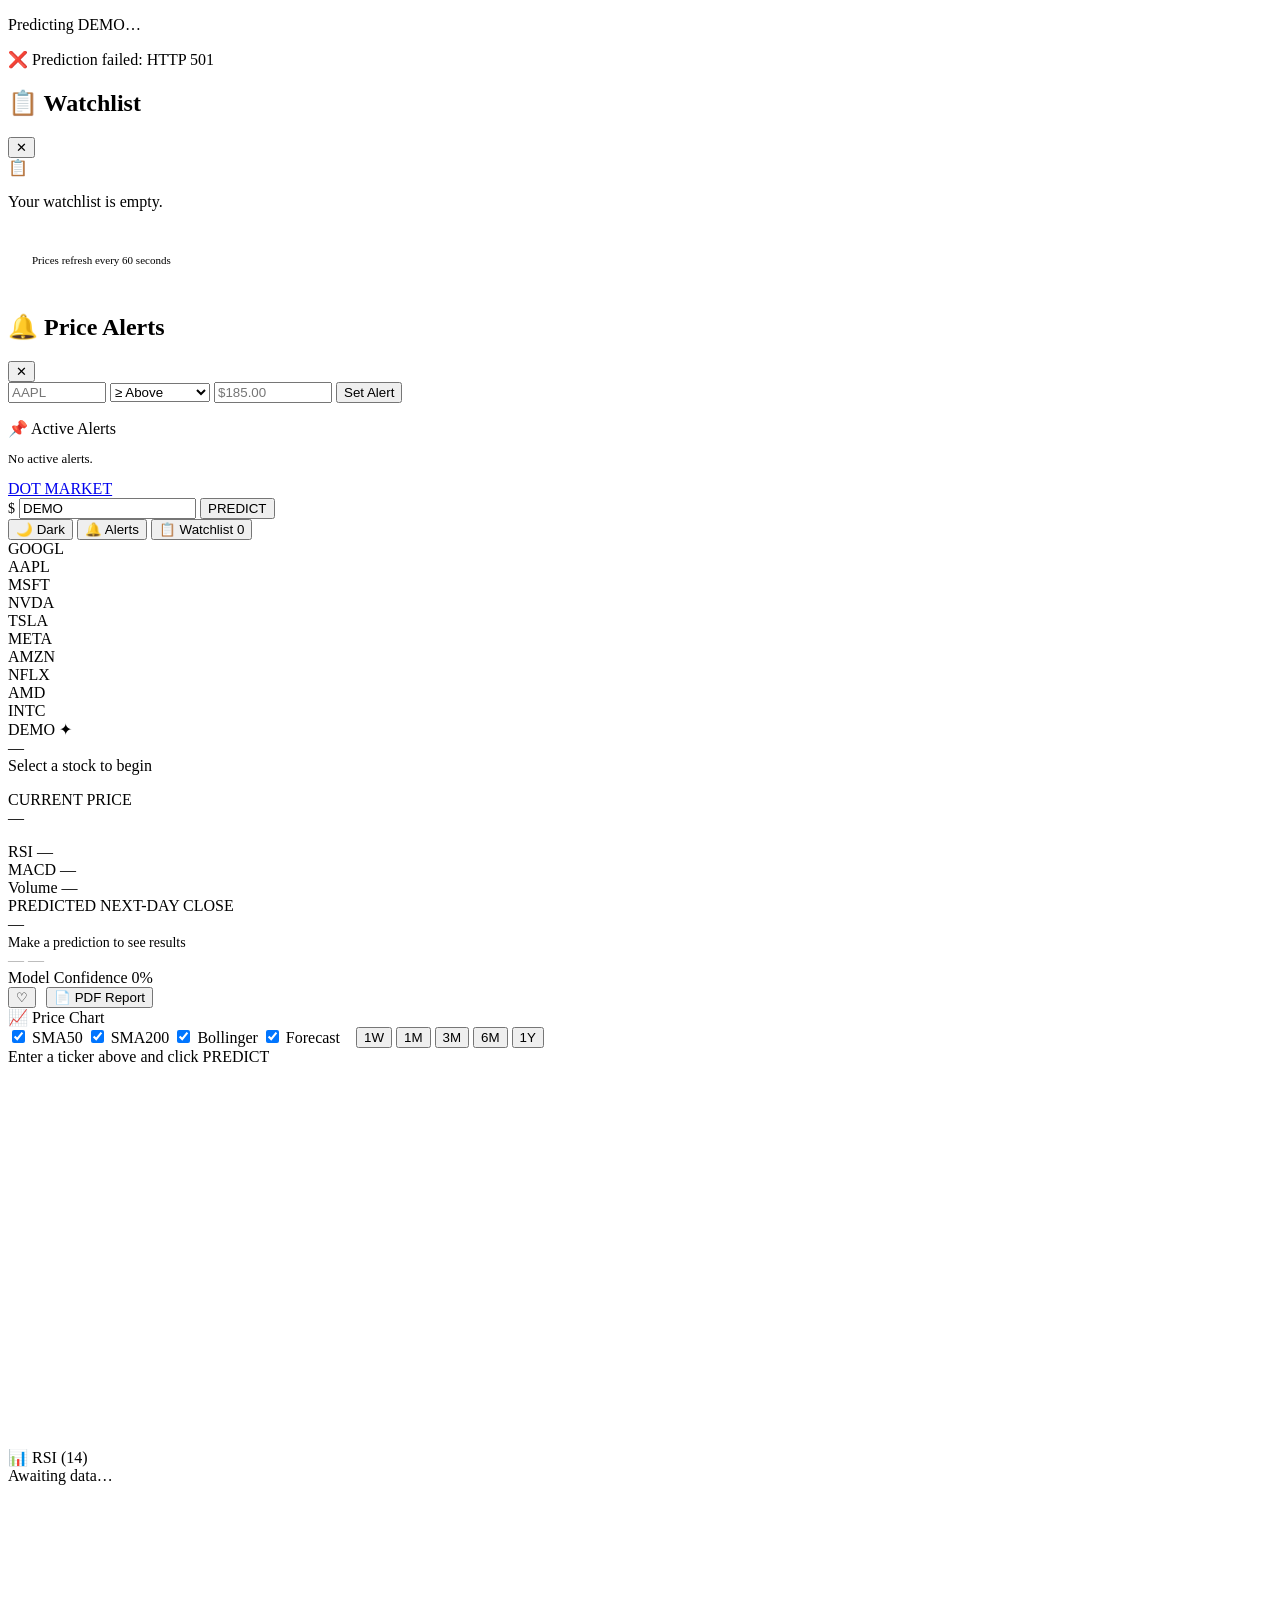
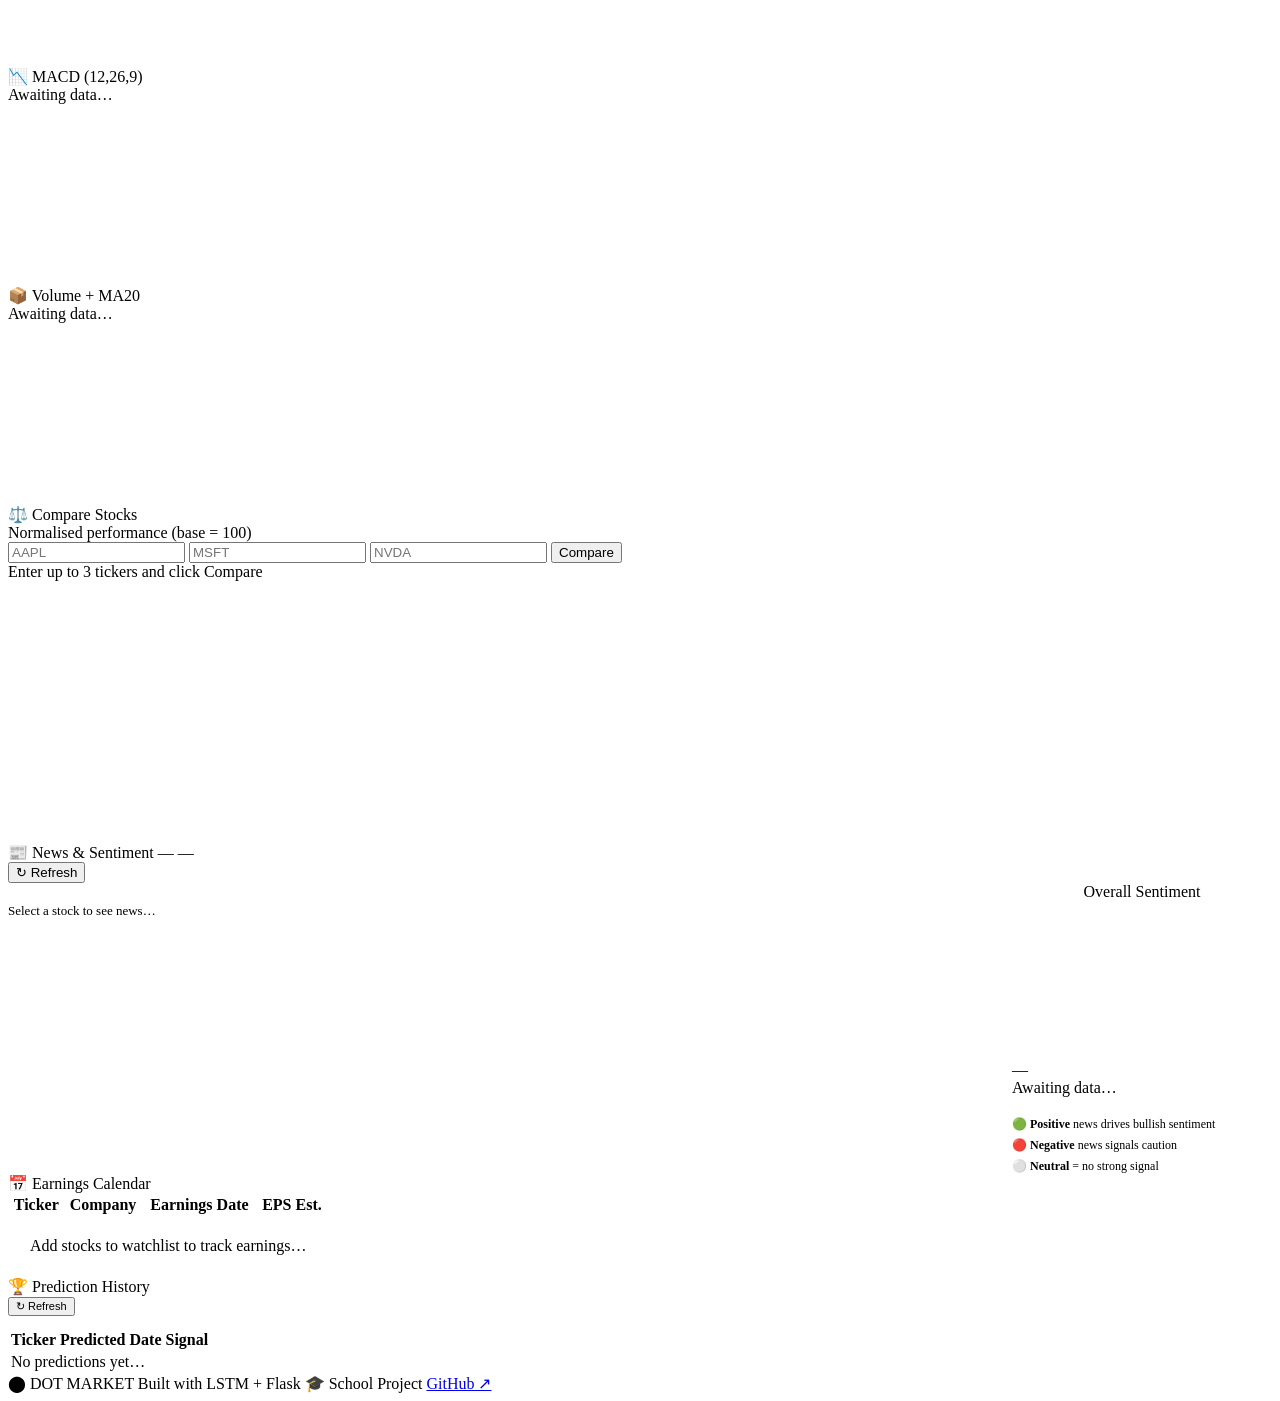
==== dot_market/web_app/templates/index.html @ 9a0cf6f9 "Initial commit: clean setup without venv" ====
<!DOCTYPE html>
<html lang="en">
<head>
  <meta charset="UTF-8" />
  <meta name="viewport" content="width=device-width, initial-scale=1.0" />
  <title>DOT MARKET — AI Stock Prediction Dashboard</title>
  <meta name="description" content="DOT MARKET: AI-powered LSTM stock price prediction dashboard. Predict next-day closing prices, analyze technicals, and manage your portfolio watchlist." />
  <meta name="theme-color" content="#0a0a0f" />

  <!-- Fonts -->
  <link rel="preconnect" href="https://fonts.googleapis.com" />
  <link rel="preconnect" href="https://fonts.gstatic.com" crossorigin />

  <!-- Plotly.js CDN -->
  <script src="https://cdn.plot.ly/plotly-2.27.0.min.js" defer></script>

  <!-- App CSS -->
  <link rel="stylesheet" href="/static/style.css" />
</head>
<body>

<!-- ═══════════════════════════════════════════════════════════════════════════
     LOADING SPINNER
     ═══════════════════════════════════════════════════════════════════════════ -->
<div class="spinner-overlay" id="spinner-overlay" aria-live="polite">
  <div class="spinner"></div>
  <p class="spinner-text" id="spinner-text">Fetching Prediction…</p>
</div>

<!-- ═══════════════════════════════════════════════════════════════════════════
     TOAST CONTAINER
     ═══════════════════════════════════════════════════════════════════════════ -->
<div class="toast-container" id="toast-container" aria-live="assertive"></div>

<!-- ═══════════════════════════════════════════════════════════════════════════
     WATCHLIST SIDEBAR
     ═══════════════════════════════════════════════════════════════════════════ -->
<div class="watchlist-overlay" id="watchlist-overlay"></div>
<aside class="watchlist-sidebar" id="watchlist-sidebar" aria-label="Watchlist">
  <div class="sidebar-header">
    <h2>📋 Watchlist</h2>
    <button class="sidebar-close-btn" onclick="closeWatchlistSidebar()" aria-label="Close watchlist">✕</button>
  </div>
  <div class="watchlist-items" id="wl-items">
    <div class="watchlist-empty">
      <div class="empty-icon">📋</div>
      <p>Your watchlist is empty.</p>
    </div>
  </div>
  <div style="padding:16px 24px;border-top:1px solid var(--border);">
    <p style="font-size:11px;color:var(--text-muted);">Prices refresh every 60 seconds</p>
  </div>
</aside>

<!-- ═══════════════════════════════════════════════════════════════════════════
     PRICE ALERTS MODAL
     ═══════════════════════════════════════════════════════════════════════════ -->
<div class="modal-overlay" id="alerts-modal-overlay" role="dialog" aria-modal="true" aria-label="Price Alerts">
  <div class="modal">
    <div class="modal-header">
      <h2>🔔 Price Alerts</h2>
      <button class="sidebar-close-btn" onclick="closeAlertsModal()" aria-label="Close alerts modal">✕</button>
    </div>

    <div class="alert-form">
      <input id="alert-ticker-input" class="alert-input" type="text"
             placeholder="AAPL" maxlength="6" style="width:90px;text-transform:uppercase;" />
      <select id="alert-direction-select" class="alert-input" style="width:100px;">
        <option value="above">≥ Above</option>
        <option value="below">≤ Below</option>
      </select>
      <input id="alert-price-input" class="alert-input" type="number"
             placeholder="$185.00" step="0.01" min="0" style="width:110px;" />
      <button class="btn-primary" onclick="handleAlertFormSubmit()">Set Alert</button>
    </div>

    <div class="divider"></div>
    <p class="card-title" style="margin-bottom:12px;"><span class="icon">📌</span> Active Alerts</p>
    <div class="alert-list" id="alerts-list">
      <p style="color:var(--text-muted);font-size:13px;">No active alerts.</p>
    </div>
  </div>
</div>

<!-- ═══════════════════════════════════════════════════════════════════════════
     NAVBAR
     ═══════════════════════════════════════════════════════════════════════════ -->
<nav class="navbar" role="navigation" aria-label="Main navigation">
  <a class="nav-logo" href="/" aria-label="DOT MARKET Home">
    <div class="nav-logo-dot" aria-hidden="true"></div>
    <span class="nav-logo-text">DOT MARKET</span>
  </a>

  <form class="nav-search" onsubmit="handleSearchSubmit(event)" role="search">
    <span style="color:var(--text-muted);font-size:14px;">$</span>
    <input id="ticker-input" type="text" placeholder="Search ticker… (e.g. AAPL)"
           maxlength="10" autocomplete="off" autocapitalize="characters"
           aria-label="Stock ticker search" />
    <button type="submit" class="nav-search-btn" id="predict-btn">PREDICT</button>
  </form>

  <div class="nav-actions">
    <button class="nav-btn" id="theme-toggle-btn" onclick="toggleTheme()" aria-label="Toggle dark/light mode" title="Toggle theme">
      🌙 Dark
    </button>
    <button class="nav-btn" onclick="openAlertsModal()" aria-label="Open price alerts">
      🔔 Alerts
    </button>
    <button class="nav-btn" onclick="openWatchlistSidebar()" aria-label="Open watchlist">
      📋 Watchlist <span class="watchlist-badge" id="wl-badge">0</span>
    </button>
  </div>
</nav>

<!-- ═══════════════════════════════════════════════════════════════════════════
     PAGE WRAPPER
     ═══════════════════════════════════════════════════════════════════════════ -->
<main class="page-wrapper" role="main">

  <!-- ── Trending pills ─────────────────────────────────────────────────── -->
  <div class="trending-bar" id="trending-bar" aria-label="Trending stocks">
    <!-- Populated by JS -->
    <div class="trending-pill" onclick="runPrediction('GOOGL')">GOOGL</div>
    <div class="trending-pill" onclick="runPrediction('AAPL')">AAPL</div>
    <div class="trending-pill" onclick="runPrediction('MSFT')">MSFT</div>
    <div class="trending-pill" onclick="runPrediction('NVDA')">NVDA</div>
    <div class="trending-pill" onclick="runPrediction('TSLA')">TSLA</div>
    <div class="trending-pill" onclick="runPrediction('META')">META</div>
    <div class="trending-pill" onclick="runPrediction('AMZN')">AMZN</div>
    <div class="trending-pill" onclick="runPrediction('NFLX')">NFLX</div>
    <div class="trending-pill" onclick="runPrediction('AMD')">AMD</div>
    <div class="trending-pill" onclick="runPrediction('INTC')">INTC</div>
    <div class="trending-pill text-blue" onclick="runPrediction('DEMO')">DEMO ✦</div>
  </div>

  <!-- ══════════════════════════════════════════════════════════════════════
       HERO PREDICTION CARD
       ══════════════════════════════════════════════════════════════════════ -->
  <section class="hero-card" id="hero-card" aria-label="Prediction result">

    <!-- Left: Ticker + current price -->
    <div class="hero-ticker-block">
      <div class="hero-ticker" id="hero-ticker">—</div>
      <div class="hero-company" id="hero-company">Select a stock to begin</div>
      <div style="margin-top:16px;">
        <div class="hero-current-label">CURRENT PRICE <span class="live-dot" id="live-dot" style="display:none;"></span></div>
        <div class="hero-current-price" id="hero-current">
          <span class="text-muted">—</span>
        </div>
      </div>
      <div class="stats-strip" style="margin-top:16px;">
        <div class="stat-chip">
          <span class="stat-chip-label">RSI</span>
          <span class="stat-chip-value" id="hero-rsi">—</span>
        </div>
        <div class="stat-chip">
          <span class="stat-chip-label">MACD</span>
          <span class="stat-chip-value" id="hero-macd">—</span>
        </div>
        <div class="stat-chip">
          <span class="stat-chip-label">Volume</span>
          <span class="stat-chip-value" id="hero-volume">—</span>
        </div>
      </div>
    </div>

    <!-- Center: Predicted price -->
    <div class="hero-prediction-block">
      <div class="hero-pred-label">PREDICTED NEXT-DAY CLOSE</div>
      <div class="hero-pred-price" id="hero-pred">—</div>
      <div class="hero-change" id="hero-change">
        <span class="text-muted" style="font-size:14px;font-family:inherit;">Make a prediction to see results</span>
      </div>
    </div>

    <!-- Right: Signal + Confidence + Heart -->
    <div class="hero-signals-block">
      <div id="hero-signal-badge" class="signal-badge HOLD" style="opacity:0.3;">— —</div>

      <div class="confidence-block">
        <div class="confidence-label">
          <span>Model Confidence</span>
          <span id="hero-confidence-val">0%</span>
        </div>
        <div class="confidence-bar-bg">
          <div class="confidence-bar-fill" id="hero-confidence-bar" style="width:0%"></div>
        </div>
      </div>

      <div style="display:flex;gap:10px;align-items:center;">
        <button class="watchlist-heart-btn" id="wl-heart-btn"
                onclick="toggleWatchlistHeart(currentTicker)"
                title="Add to Watchlist" aria-label="Toggle watchlist">♡</button>
        <button class="export-btn" id="export-btn" onclick="exportPDF()" title="Download PDF report">
          📄 PDF Report
        </button>
      </div>
    </div>
  </section>

  <!-- ══════════════════════════════════════════════════════════════════════
       MAIN CANDLESTICK CHART
       ══════════════════════════════════════════════════════════════════════ -->
  <section class="card chart-section accent-top section-gap" aria-label="Price chart">
    <div class="chart-controls">
      <div class="section-title">
        <span>📈</span>
        <span id="chart-title">Price Chart</span>
      </div>
      <div style="display:flex;align-items:center;gap:16px;flex-wrap:wrap;">
        <div class="chart-overlays">
          <label class="overlay-toggle">
            <input type="checkbox" id="ov-sma50" checked onchange="toggleOverlay('sma50',this.checked)" />
            <span class="overlay-dot" style="background:#ff9f43;"></span> SMA50
          </label>
          <label class="overlay-toggle">
            <input type="checkbox" id="ov-sma200" checked onchange="toggleOverlay('sma200',this.checked)" />
            <span class="overlay-dot" style="background:#00d4ff;"></span> SMA200
          </label>
          <label class="overlay-toggle">
            <input type="checkbox" id="ov-bb" checked onchange="toggleOverlay('bb',this.checked)" />
            <span class="overlay-dot" style="background:#a855f7;"></span> Bollinger
          </label>
          <label class="overlay-toggle">
            <input type="checkbox" id="ov-pred" checked onchange="toggleOverlay('pred',this.checked)" />
            <span class="overlay-dot" style="background:#00ff88;"></span> Forecast
          </label>
        </div>
        <div class="time-range-btns" role="group" aria-label="Time range">
          <button class="time-btn" onclick="setTimeRange('1W')" id="tr-1W">1W</button>
          <button class="time-btn" onclick="setTimeRange('1M')" id="tr-1M">1M</button>
          <button class="time-btn active" onclick="setTimeRange('3M')" id="tr-3M">3M</button>
          <button class="time-btn" onclick="setTimeRange('6M')" id="tr-6M">6M</button>
          <button class="time-btn" onclick="setTimeRange('1Y')" id="tr-1Y">1Y</button>
        </div>
      </div>
    </div>

    <div id="main-chart" style="height:400px;">
      <div class="chart-placeholder">Enter a ticker above and click PREDICT</div>
    </div>
  </section>

  <!-- ══════════════════════════════════════════════════════════════════════
       INDICATORS ROW (RSI, MACD, Volume)
       ══════════════════════════════════════════════════════════════════════ -->
  <div class="indicators-row section-gap" aria-label="Technical indicators">

    <div class="card accent-top">
      <div class="card-title"><span class="icon">📊</span> RSI (14)</div>
      <div id="rsi-chart" style="height:200px;">
        <div class="chart-placeholder">Awaiting data…</div>
      </div>
    </div>

    <div class="card accent-top">
      <div class="card-title"><span class="icon">📉</span> MACD (12,26,9)</div>
      <div id="macd-chart" style="height:200px;">
        <div class="chart-placeholder">Awaiting data…</div>
      </div>
    </div>

    <div class="card accent-top">
      <div class="card-title"><span class="icon">📦</span> Volume + MA20</div>
      <div id="volume-chart" style="height:200px;">
        <div class="chart-placeholder">Awaiting data…</div>
      </div>
    </div>

  </div>

  <!-- ══════════════════════════════════════════════════════════════════════
       COMPARE STOCKS PANEL
       ══════════════════════════════════════════════════════════════════════ -->
  <section class="card section-gap" aria-label="Compare stocks">
    <div class="section-header">
      <div>
        <div class="section-title"><span>⚖️</span> Compare Stocks</div>
        <div class="section-subtitle">Normalised performance (base = 100)</div>
      </div>
    </div>

    <div class="compare-inputs">
      <input id="cmp-1" class="compare-input" type="text" placeholder="AAPL" maxlength="8" />
      <input id="cmp-2" class="compare-input" type="text" placeholder="MSFT" maxlength="8" />
      <input id="cmp-3" class="compare-input" type="text" placeholder="NVDA" maxlength="8" />
      <button class="btn-primary" onclick="handleCompare()">Compare</button>
    </div>

    <div id="compare-chart" style="height:280px;">
      <div class="chart-placeholder">Enter up to 3 tickers and click Compare</div>
    </div>

    <div class="compare-signals" id="compare-signals"></div>
  </section>

  <!-- ══════════════════════════════════════════════════════════════════════
       NEWS & SENTIMENT
       ══════════════════════════════════════════════════════════════════════ -->
  <section class="section-gap" aria-label="News and sentiment">
    <div class="section-header">
      <div class="section-title"><span>📰</span> News &amp; Sentiment — <span id="news-ticker-label" style="color:var(--accent-blue);">—</span></div>
      <button class="nav-btn" onclick="loadNews(currentTicker)">↻ Refresh</button>
    </div>

    <div style="display:grid;grid-template-columns:1fr 260px;gap:16px;" id="news-layout">

      <!-- News list -->
      <div class="card" id="news-card">
        <div class="news-list" id="news-list">
          <div style="color:var(--text-muted);font-size:13px;padding:20px 0;">
            Select a stock to see news…
          </div>
        </div>
      </div>

      <!-- Sentiment gauge -->
      <div class="card sentiment-gauge" id="sentiment-card">
        <div class="card-title" style="text-align:center;justify-content:center;">Overall Sentiment</div>
        <div id="overall-sentiment-chart" style="height:160px;"></div>
        <div id="gauge-score" class="gauge-value neutral">—</div>
        <div id="gauge-label" class="gauge-label">Awaiting data…</div>
        <div style="margin-top:20px;text-align:left;">
          <div class="divider"></div>
          <div style="font-size:12px;color:var(--text-muted);display:flex;flex-direction:column;gap:6px;">
            <div>🟢 <strong>Positive</strong> news drives bullish sentiment</div>
            <div>🔴 <strong>Negative</strong> news signals caution</div>
            <div>⚪ <strong>Neutral</strong> = no strong signal</div>
          </div>
        </div>
      </div>

    </div>
  </section>

  <!-- ══════════════════════════════════════════════════════════════════════
       BOTTOM GRID: Earnings Calendar + Leaderboard
       ══════════════════════════════════════════════════════════════════════ -->
  <div class="bottom-grid section-gap">

    <!-- Earnings Calendar -->
    <section class="card" aria-label="Earnings calendar">
      <div class="card-title"><span class="icon">📅</span> Earnings Calendar</div>
      <table class="earnings-table" id="earnings-table">
        <thead>
          <tr>
            <th>Ticker</th>
            <th>Company</th>
            <th>Earnings Date</th>
            <th>EPS Est.</th>
          </tr>
        </thead>
        <tbody id="earnings-body">
          <tr><td colspan="4" style="color:var(--text-muted);padding:20px;">
            Add stocks to watchlist to track earnings…
          </td></tr>
        </tbody>
      </table>
    </section>

    <!-- Leaderboard -->
    <section class="card" aria-label="Prediction history leaderboard">
      <div class="section-header" style="margin-bottom:12px;">
        <div class="card-title" style="margin-bottom:0;"><span class="icon">🏆</span> Prediction History</div>
        <button class="nav-btn" style="font-size:11px;" onclick="loadLeaderboard()">↻ Refresh</button>
      </div>
      <table class="leaderboard-table" id="leaderboard-table">
        <thead>
          <tr>
            <th>Ticker</th>
            <th>Predicted</th>
            <th>Date</th>
            <th>Signal</th>
          </tr>
        </thead>
        <tbody id="leaderboard-body">
          <tr><td colspan="4" style="color:var(--text-muted);">No predictions yet…</td></tr>
        </tbody>
      </table>
    </section>

  </div>

</main>

<!-- ══════════════════════════════════════════════════════════════════════════
     FOOTER
     ══════════════════════════════════════════════════════════════════════════ -->
<footer class="footer">
  <span>⬤ DOT MARKET</span>
  <span>Built with LSTM + Flask</span>
  <span>🎓 School Project</span>
  <a href="https://github.com" target="_blank" rel="noopener">GitHub ↗</a>
  <span id="health-status" style="font-size:11px;"></span>
</footer>

<!-- ══════════════════════════════════════════════════════════════════════════
     JAVASCRIPT
     ══════════════════════════════════════════════════════════════════════════ -->
<script src="/static/charts.js"></script>
<script src="/static/watchlist.js"></script>
<script src="/static/alerts.js"></script>
<script>
// ════════════════════════════════════════════════════════════════════════════
// APP STATE
// ════════════════════════════════════════════════════════════════════════════
let currentTicker   = '';
let currentData     = null;
let currentRange    = '3M';
const LIVE_REFRESH  = 30_000; // ms — auto-refresh current price display

console.log('[app] DOT MARKET initialised ✓');

// ════════════════════════════════════════════════════════════════════════════
// TOAST
// ════════════════════════════════════════════════════════════════════════════
function showToast(message, type = 'info', duration = 4000) {
  const icons = { success: '✅', error: '❌', info: 'ℹ️', warning: '⚠️' };
  const container = document.getElementById('toast-container');
  const toast     = document.createElement('div');
  toast.className = `toast ${type}`;
  toast.innerHTML = `<span class="toast-icon">${icons[type] || 'ℹ️'}</span>
                     <span class="toast-message">${message}</span>`;
  container.appendChild(toast);
  requestAnimationFrame(() => { requestAnimationFrame(() => toast.classList.add('show')); });
  setTimeout(() => {
    toast.classList.remove('show');
    setTimeout(() => toast.remove(), 400);
  }, duration);
  console.log(`[toast] ${type}: ${message}`);
}

// ════════════════════════════════════════════════════════════════════════════
// SPINNER
// ════════════════════════════════════════════════════════════════════════════
function showSpinner(text = 'Fetching Prediction…') {
  document.getElementById('spinner-text').textContent = text;
  document.getElementById('spinner-overlay').classList.add('active');
}

function hideSpinner() {
  document.getElementById('spinner-overlay').classList.remove('active');
}

// ════════════════════════════════════════════════════════════════════════════
// THEME TOGGLE
// ════════════════════════════════════════════════════════════════════════════
function toggleTheme() {
  document.body.classList.toggle('light-mode');
  const isDark = !document.body.classList.contains('light-mode');
  const btn    = document.getElementById('theme-toggle-btn');
  btn.textContent = isDark ? '🌙 Dark' : '☀️ Light';
  localStorage.setItem('dm_theme', isDark ? 'dark' : 'light');
  if (currentData) refreshAllCharts(currentData);
  console.log('[app] Theme:', isDark ? 'dark' : 'light');
}

// ════════════════════════════════════════════════════════════════════════════
// SEARCH / PREDICT
// ════════════════════════════════════════════════════════════════════════════
function handleSearchSubmit(e) {
  e.preventDefault();
  const val = document.getElementById('ticker-input').value.trim().toUpperCase();
  if (!val) { showToast('Please enter a ticker symbol.', 'error'); return; }
  runPrediction(val);
}

async function runPrediction(ticker) {
  ticker = ticker.trim().toUpperCase();
  if (!ticker) return;

  console.log('[app] Running prediction for', ticker);
  document.getElementById('ticker-input').value = ticker;
  showSpinner(`Predicting ${ticker}…`);

  try {
    const res = await fetch('/predict', {
      method:  'POST',
      headers: { 'Content-Type': 'application/json' },
      body:    JSON.stringify({ ticker }),
    });

    if (!res.ok) {
      const err = await res.json().catch(() => ({}));
      throw new Error(err.error || `HTTP ${res.status}`);
    }

    const data = await res.json();
    if (data.error) throw new Error(data.error);

    currentTicker = data.ticker;
    currentData   = data;
    cacheForSparkline(ticker, data);

    updateHeroCard(data);
    renderAllCharts(data, currentRange);
    loadNews(ticker);
    loadLeaderboard();
    syncHeartButton(ticker);

    showToast(`Prediction ready for ${ticker}`, 'success');
  } catch (err) {
    console.error('[predict] Error:', err);
    showToast(`Prediction failed: ${err.message}`, 'error');
  } finally {
    hideSpinner();
  }
}

// ════════════════════════════════════════════════════════════════════════════
// UPDATE HERO CARD
// ════════════════════════════════════════════════════════════════════════════
function updateHeroCard(data) {
  document.getElementById('hero-ticker').textContent  = data.ticker;
  document.getElementById('hero-company').textContent = data.company_name;

  const priceStr = `$${data.current_price.toLocaleString('en-US', { minimumFractionDigits: 2 })}`;
  document.getElementById('hero-current').innerHTML =
    `${priceStr} <span class="live-dot" id="live-dot"></span>`;

  const predStr = `$${data.predicted_price.toLocaleString('en-US', { minimumFractionDigits: 2 })}`;
  document.getElementById('hero-pred').textContent = predStr;

  const up       = data.change_pct >= 0;
  const chgEl    = document.getElementById('hero-change');
  const arrow    = up ? '▲' : '▼';
  const sign     = up ? '+' : '';
  chgEl.innerHTML = `<span class="hero-arrow">${arrow}</span> ${sign}${data.change_pct.toFixed(2)}%`;
  chgEl.className = `hero-change ${up ? 'up' : 'down'}`;

  const badge = document.getElementById('hero-signal-badge');
  badge.textContent = data.signal;
  badge.className   = `signal-badge ${data.signal}`;
  badge.style.opacity = '1';

  const pct = data.confidence;
  document.getElementById('hero-confidence-val').textContent = `${pct}%`;
  document.getElementById('hero-confidence-bar').style.width = `${pct}%`;

  // Stat chips
  const lastRSI  = data.rsi  && data.rsi.length  ? data.rsi[data.rsi.length - 1] : null;
  const lastMACD = data.macd && data.macd.length ? data.macd[data.macd.length - 1] : null;
  const lastVol  = data.volume && data.volume.length ? data.volume[data.volume.length - 1] : null;

  document.getElementById('hero-rsi').textContent   = lastRSI  != null ? lastRSI.toFixed(1) : '—';
  document.getElementById('hero-macd').textContent  = lastMACD != null ? lastMACD.toFixed(3) : '—';
  document.getElementById('hero-volume').textContent = lastVol  != null ? formatVolume(lastVol) : '—';

  document.getElementById('chart-title').textContent = `${data.ticker} — ${data.company_name}`;
  document.title = `${data.ticker} $${data.predicted_price} — DOT MARKET`;
  console.log('[app] Hero card updated');
}

function formatVolume(v) {
  if (v >= 1e9) return (v / 1e9).toFixed(1) + 'B';
  if (v >= 1e6) return (v / 1e6).toFixed(1) + 'M';
  if (v >= 1e3) return (v / 1e3).toFixed(0) + 'K';
  return String(v);
}

// ════════════════════════════════════════════════════════════════════════════
// RENDER ALL CHARTS
// ════════════════════════════════════════════════════════════════════════════
function renderAllCharts(data, range) {
  const days   = { '1W': 7, '1M': 30, '3M': 90, '6M': 180, '1Y': 365 }[range] || 90;
  const sliced = sliceData(data, days);

  renderCandlestick('main-chart', sliced, getCurrentOverlays());
  renderRSI('rsi-chart', sliced.historical_dates, sliced.rsi);
  renderMACD('macd-chart', sliced.historical_dates, sliced.macd, sliced.macd_signal);
  renderVolume('volume-chart', sliced.historical_dates, sliced.volume);
  console.log('[app] All charts rendered for range', range);
}

// ════════════════════════════════════════════════════════════════════════════
// TIME RANGE
// ════════════════════════════════════════════════════════════════════════════
function setTimeRange(range) {
  currentRange = range;
  document.querySelectorAll('.time-btn').forEach(b => b.classList.remove('active'));
  const btn = document.getElementById(`tr-${range}`);
  if (btn) btn.classList.add('active');
  if (currentData) renderAllCharts(currentData, range);
  console.log('[app] Time range set to', range);
}

// ════════════════════════════════════════════════════════════════════════════
// OVERLAY TOGGLE
// ════════════════════════════════════════════════════════════════════════════
function toggleOverlay(key, checked) {
  setOverlay(key, checked);
  if (currentData) {
    const days   = { '1W': 7, '1M': 30, '3M': 90, '6M': 180, '1Y': 365 }[currentRange] || 90;
    renderCandlestick('main-chart', sliceData(currentData, days), getCurrentOverlays());
  }
  console.log('[app] Overlay toggled:', key, checked);
}

// ════════════════════════════════════════════════════════════════════════════
// COMPARE STOCKS
// ════════════════════════════════════════════════════════════════════════════
async function handleCompare() {
  const inputs   = ['cmp-1', 'cmp-2', 'cmp-3'].map(id => document.getElementById(id).value.trim().toUpperCase()).filter(Boolean);
  if (inputs.length === 0) { showToast('Enter at least one ticker to compare.', 'error'); return; }

  console.log('[compare] Comparing:', inputs);
  showSpinner('Comparing stocks…');

  const datasets = [];
  const signals  = [];

  for (const ticker of inputs) {
    try {
      const res  = await fetch('/predict', {
        method: 'POST', headers: { 'Content-Type': 'application/json' },
        body: JSON.stringify({ ticker }),
      });
      const data = await res.json();
      if (data.error) throw new Error(data.error);
      datasets.push({ ticker, dates: data.historical_dates, prices: data.historical_close });
      signals.push({ ticker, signal: data.signal, change_pct: data.change_pct, price: data.current_price });
    } catch (err) {
      showToast(`Failed to load ${ticker}: ${err.message}`, 'warning');
    }
  }

  hideSpinner();
  if (datasets.length === 0) return;

  renderCompare('compare-chart', datasets);

  const sigContainer = document.getElementById('compare-signals');
  sigContainer.innerHTML = signals.map(s => `
    <div class="compare-signal-pill">
      <span class="text-blue">${s.ticker}</span>
      <span class="signal-badge ${s.signal}" style="font-size:12px;padding:4px 12px;">${s.signal}</span>
      <span class="${s.change_pct >= 0 ? 'text-green' : 'text-red'}">${s.change_pct >= 0 ? '+' : ''}${s.change_pct.toFixed(2)}%</span>
    </div>`).join('');

  console.log('[compare] Done');
}

// ════════════════════════════════════════════════════════════════════════════
// NEWS
// ════════════════════════════════════════════════════════════════════════════
async function loadNews(ticker) {
  if (!ticker) return;
  console.log('[news] Loading for', ticker);
  document.getElementById('news-ticker-label').textContent = ticker;

  const newsList = document.getElementById('news-list');
  newsList.innerHTML = '<div class="skeleton skeleton-text" style="width:80%;"></div>'.repeat(5);

  try {
    const res  = await fetch(`/news/${ticker}`);
    const data = await res.json();
    if (data.error) throw new Error(data.error);

    if (!data.length) {
      newsList.innerHTML = '<p style="color:var(--text-muted);">No news found.</p>';
      return;
    }

    newsList.innerHTML = data.map(item => `
      <div class="news-item">
        <span class="sentiment-pill ${item.sentiment}">${item.sentiment}</span>
        <div class="news-item-content">
          <div class="news-title">${item.title}</div>
          <div class="news-meta">
            <span>🕐 ${item.time}</span>
            <span>Score: ${item.score > 0 ? '+' : ''}${item.score.toFixed(2)}</span>
          </div>
          <a class="news-link" href="${item.link}" target="_blank" rel="noopener">Open article ↗</a>
        </div>
      </div>`).join('');

    // Overall sentiment gauge
    const avg    = data.reduce((s, i) => s + i.score, 0) / data.length;
    const gaugeEl = document.getElementById('gauge-score');
    const labelEl = document.getElementById('gauge-label');
    gaugeEl.textContent = avg > 0.05 ? `+${avg.toFixed(2)}` : avg.toFixed(2);
    gaugeEl.className   = `gauge-value ${avg > 0.05 ? 'positive' : avg < -0.05 ? 'negative' : 'neutral'}`;
    labelEl.textContent = avg > 0.05 ? 'Bullish Sentiment' : avg < -0.05 ? 'Bearish Sentiment' : 'Neutral Sentiment';

    renderSentimentGauge('overall-sentiment-chart', avg);
    console.log('[news] Loaded', data.length, 'articles, avg score:', avg.toFixed(3));
  } catch (err) {
    newsList.innerHTML = `<p style="color:var(--accent-red);">Failed to load news: ${err.message}</p>`;
    console.error('[news] Error:', err);
  }
}

function renderSentimentGauge(elId, score) {
  // score ranges -1 to +1; map to 0-100
  const val  = Math.round((score + 1) / 2 * 100);
  const color = score > 0.05 ? '#00ff88' : score < -0.05 ? '#ff4757' : '#ff9f43';
  const t     = getTheme();

  Plotly.react(elId, [{ type: 'indicator', mode: 'gauge+number',
    value: val,
    gauge: {
      axis:       { range: [0, 100], tickfont: { size: 9, color: t.font_color } },
      bar:        { color },
      bgcolor:    t.plot_bgcolor,
      bordercolor: t.grid_color,
      steps: [
        { range: [0,  40], color: 'rgba(255,71,87,0.15)' },
        { range: [40, 60], color: 'rgba(255,159,67,0.15)' },
        { range: [60,100], color: 'rgba(0,255,136,0.15)' },
      ],
      threshold: { line: { color, width: 3 }, thickness: 0.75, value: val },
    },
    number: { suffix: '%', font: { color: t.font_color, size: 24 } },
  }], {
    paper_bgcolor: 'transparent',
    plot_bgcolor:  'transparent',
    margin: { t: 20, r: 20, b: 20, l: 20 },
    font:   { color: t.font_color, size: 11 },
  }, { responsive: true, displayModeBar: false });
}

// ════════════════════════════════════════════════════════════════════════════
// LEADERBOARD
// ════════════════════════════════════════════════════════════════════════════
async function loadLeaderboard() {
  if (!currentTicker) return;
  console.log('[leaderboard] Loading for', currentTicker);
  try {
    const res  = await fetch(`/history/${currentTicker}`);
    const rows = await res.json();
    if (rows.error) throw new Error(rows.error);

    const body = document.getElementById('leaderboard-body');
    if (!rows.length) {
      body.innerHTML = '<tr><td colspan="4" style="color:var(--text-muted);">No history yet.</td></tr>';
      return;
    }

    body.innerHTML = rows.map((r, i) => {
      const sigClass = r.signal === 'BUY' ? 'text-green' : r.signal === 'SELL' ? 'text-red' : 'text-orange';
      return `<tr>
        <td class="text-blue">${r.ticker}</td>
        <td>$${parseFloat(r.predicted_price).toFixed(2)}</td>
        <td>${r.prediction_date}</td>
        <td class="${sigClass}">${r.signal || '—'}</td>
      </tr>`;
    }).join('');
  } catch (err) {
    console.error('[leaderboard] Error:', err);
  }
}

// ════════════════════════════════════════════════════════════════════════════
// EARNINGS CALENDAR
// ════════════════════════════════════════════════════════════════════════════
async function loadEarningsCalendar() {
  const tickers = wlLoad();
  if (!tickers.length) return;
  console.log('[earnings] Loading for watchlist:', tickers);

  const companyNames = {
    GOOGL: 'Alphabet Inc.',  MSFT: 'Microsoft', AAPL: 'Apple Inc.',
    AMZN: 'Amazon',         NVDA: 'NVIDIA',    TSLA: 'Tesla',
    META: 'Meta Platforms',  NFLX: 'Netflix',   AMD: 'AMD',  INTC: 'Intel',
  };

  const body = document.getElementById('earnings-body');
  body.innerHTML = '<tr><td colspan="4" style="color:var(--text-muted);">Loading…</td></tr>';

  const rows = [];
  for (const t of tickers.slice(0, 6)) {
    try {
      const res  = await fetch(`/earnings/${t}`);
      const data = await res.json();
      rows.push({ ticker: t, company: companyNames[t] || t, earnings_date: data.earnings_date || 'N/A', eps: data.eps_estimate || 'N/A' });
    } catch {
      rows.push({ ticker: t, company: companyNames[t] || t, earnings_date: 'N/A', eps: 'N/A' });
    }
  }

  body.innerHTML = rows.map(r => `
    <tr>
      <td class="text-blue text-mono">${r.ticker}</td>
      <td>${r.company}</td>
      <td class="text-mono">${r.earnings_date}</td>
      <td class="text-mono">${typeof r.eps === 'number' ? '$' + r.eps.toFixed(2) : r.eps}</td>
    </tr>`).join('');
}

// ════════════════════════════════════════════════════════════════════════════
// PDF EXPORT
// ════════════════════════════════════════════════════════════════════════════
async function exportPDF() {
  if (!currentTicker) { showToast('Run a prediction first.', 'error'); return; }
  console.log('[export] Exporting PDF for', currentTicker);
  showToast('Generating PDF report…', 'info');

  try {
    const res = await fetch(`/export/${currentTicker}`, { method: 'POST' });
    if (!res.ok) throw new Error(`HTTP ${res.status}`);
    const blob = await res.blob();
    const url  = URL.createObjectURL(blob);
    const a    = document.createElement('a');
    a.href     = url;
    a.download = `${currentTicker}_dotmarket_report.pdf`;
    document.body.appendChild(a);
    a.click();
    a.remove();
    URL.revokeObjectURL(url);
    showToast('PDF report downloaded!', 'success');
  } catch (err) {
    showToast(`Export failed: ${err.message}`, 'error');
    console.error('[export] Error:', err);
  }
}

// ════════════════════════════════════════════════════════════════════════════
// HEALTH CHECK
// ════════════════════════════════════════════════════════════════════════════
async function checkHealth() {
  try {
    const res  = await fetch('/health');
    const data = await res.json();
    const el   = document.getElementById('health-status');
    if (el) {
      const n = data.models_loaded ? data.models_loaded.length : 0;
      el.textContent = `⬤ ${n} model${n !== 1 ? 's' : ''} loaded`;
      el.style.color = n > 0 ? 'var(--accent-green)' : 'var(--accent-orange)';
    }
    console.log('[health]', data);
  } catch (err) {
    console.warn('[health] Check failed:', err.message);
  }
}

// ════════════════════════════════════════════════════════════════════════════
// LIVE PRICE REFRESH (every 30s for current ticker)
// ════════════════════════════════════════════════════════════════════════════
setInterval(async () => {
  if (!currentTicker) return;
  try {
    const res  = await fetch(`/price/${currentTicker}`);
    const data = await res.json();
    if (data.error) return;
    // Update hero current price without full re-prediction
    const priceStr = `$${data.price.toLocaleString('en-US', { minimumFractionDigits: 2 })} <span class="live-dot"></span>`;
    const el = document.getElementById('hero-current');
    if (el) el.innerHTML = priceStr;
    console.log('[live-price] Refreshed', currentTicker, '$' + data.price);
  } catch { /* silent */ }
}, LIVE_REFRESH);

// ════════════════════════════════════════════════════════════════════════════
// INIT
// ════════════════════════════════════════════════════════════════════════════
document.addEventListener('DOMContentLoaded', () => {
  console.log('[app] DOM ready');

  // Restore theme
  const savedTheme = localStorage.getItem('dm_theme');
  if (savedTheme === 'light') {
    document.body.classList.add('light-mode');
    document.getElementById('theme-toggle-btn').textContent = '☀️ Light';
  }

  // Health check
  checkHealth();

  // Auto-load earnings when watchlist changes (lazy)
  setTimeout(loadEarningsCalendar, 1500);

  // Auto-predict DEMO on first load to show the UI isn't blank
  setTimeout(() => {
    if (!currentTicker) runPrediction('DEMO');
  }, 500);
});

// Re-check earnings when watchlist sidebar closes
document.getElementById('watchlist-overlay').addEventListener('click', () => {
  setTimeout(loadEarningsCalendar, 300);
});
</script>

</body>
</html>
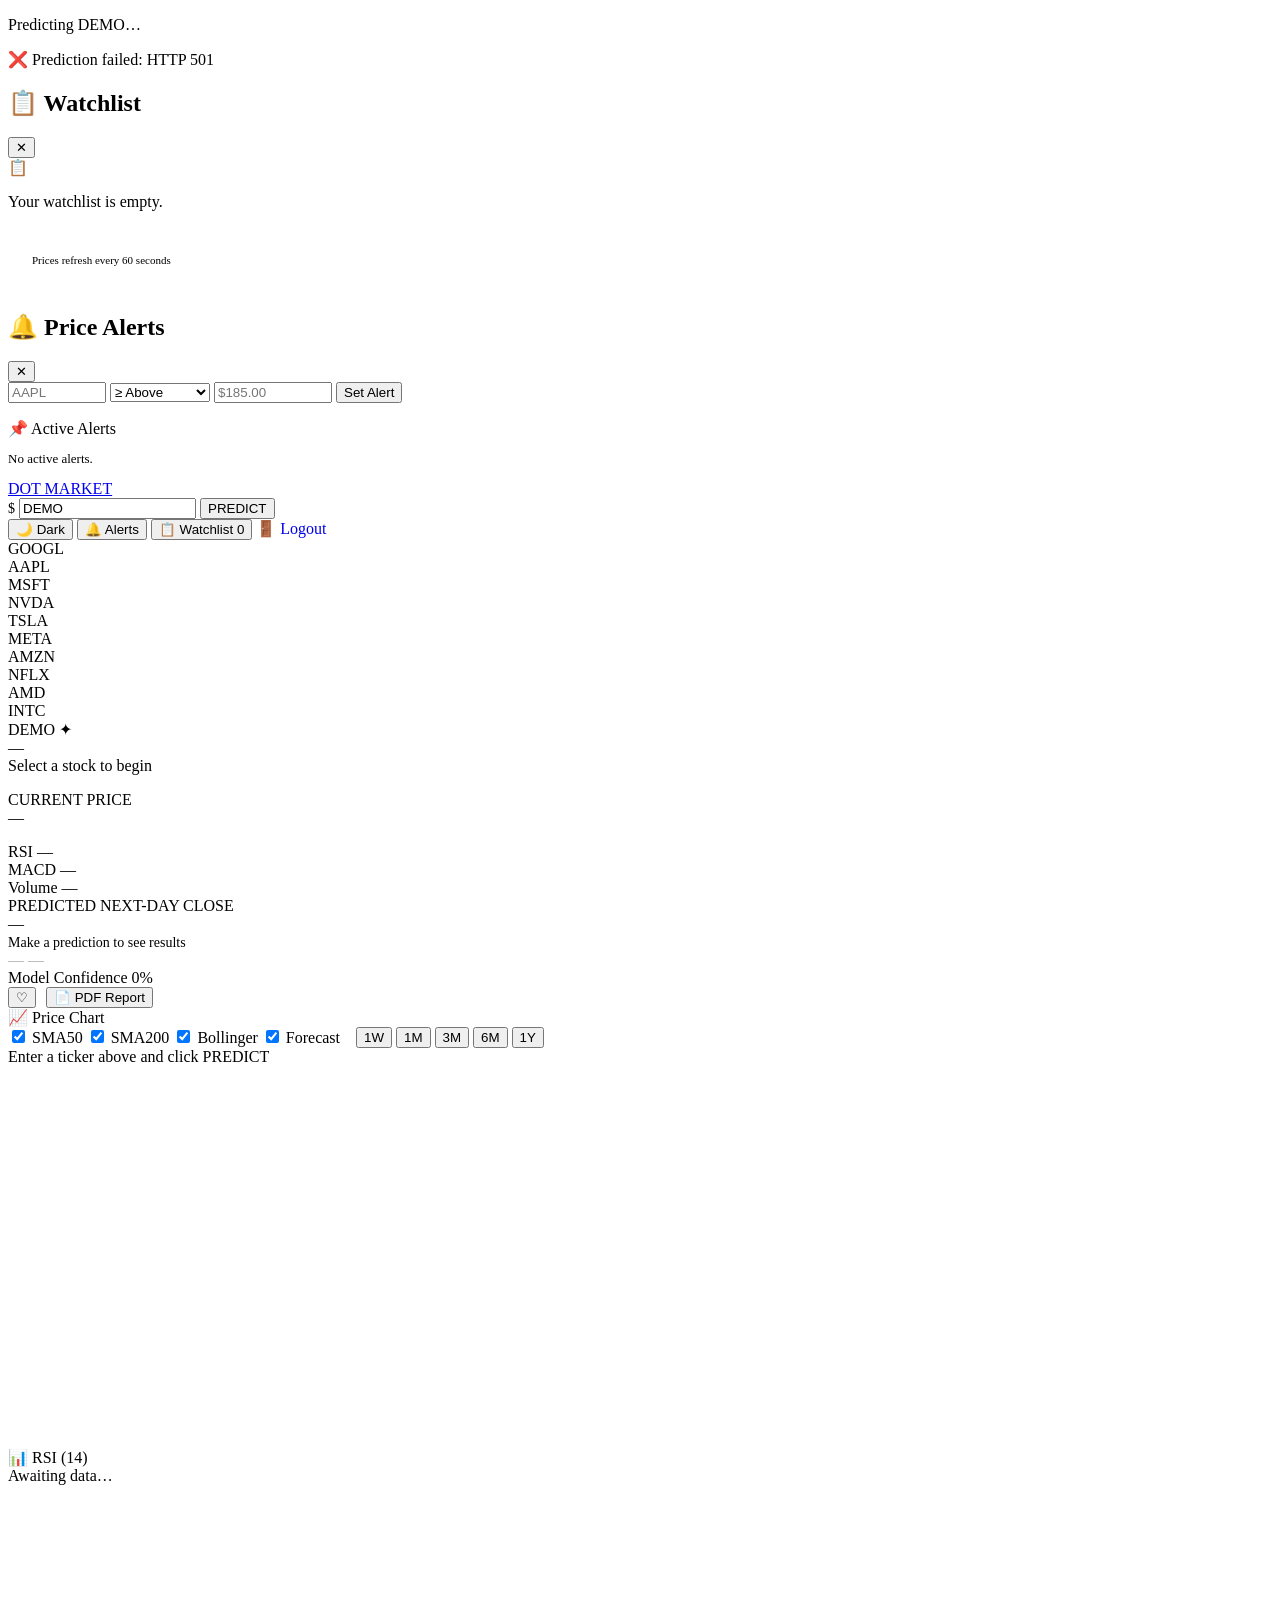
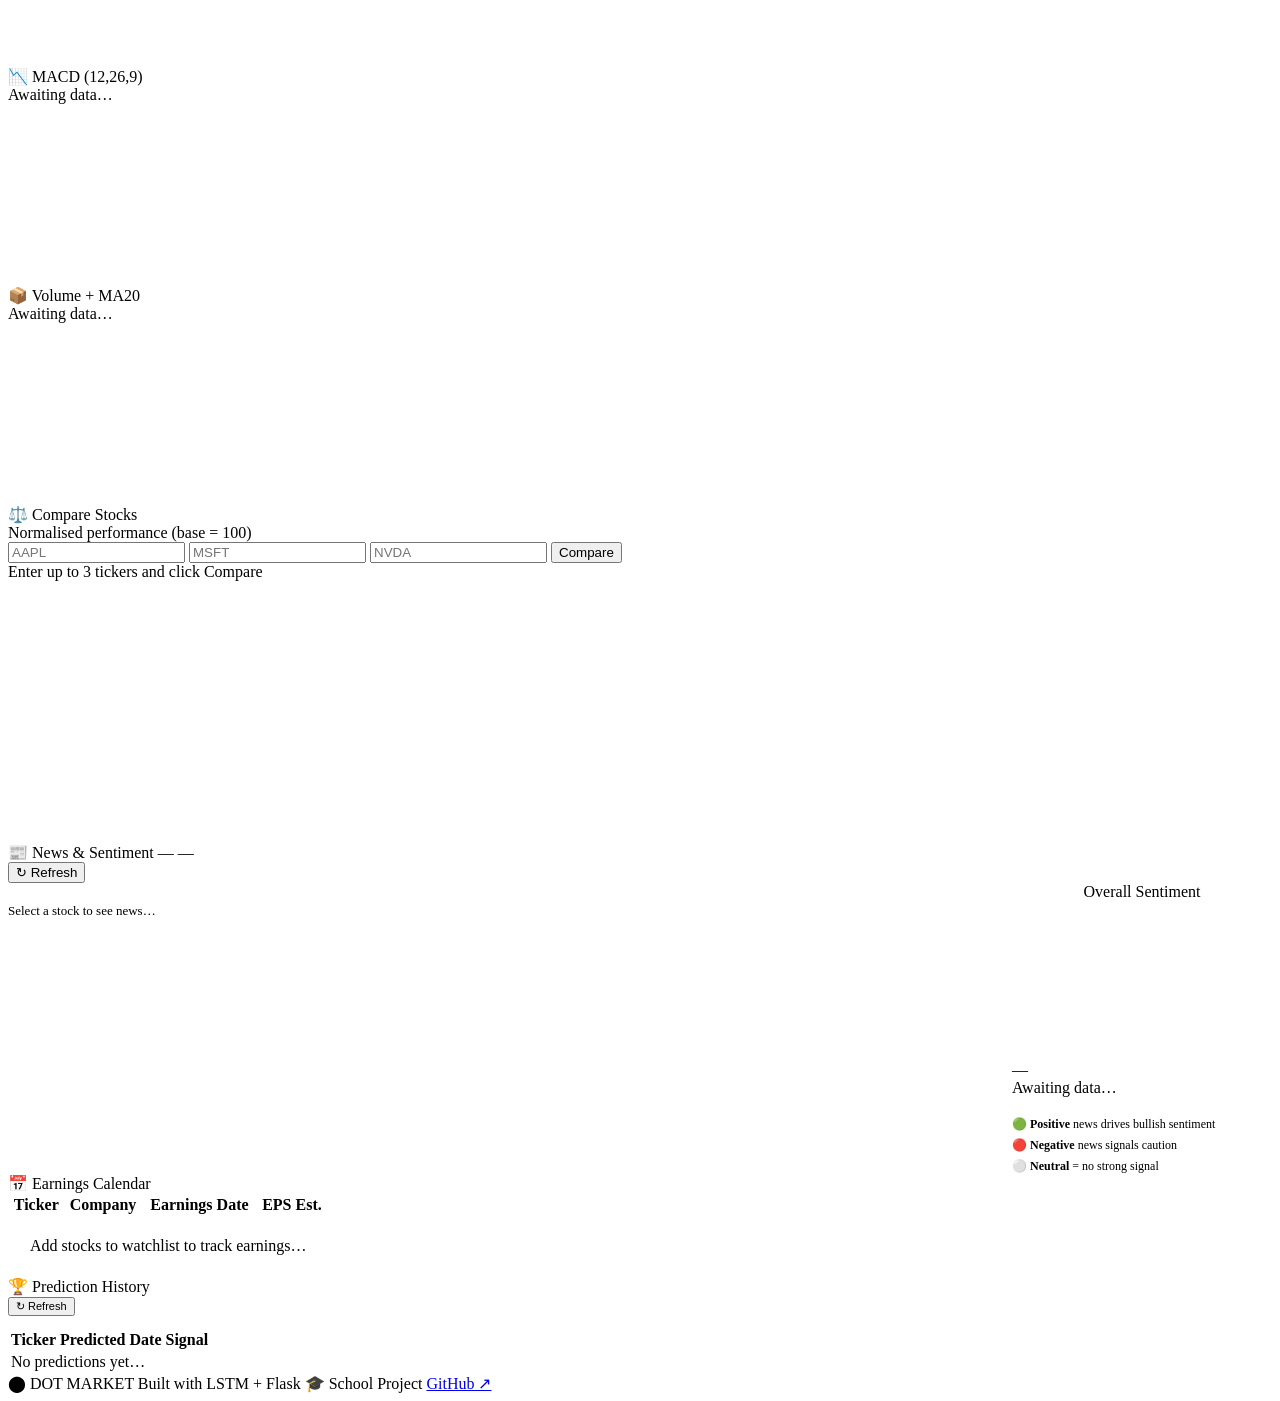
==== commit 35be5753: "Added Sign Up page" ====
--- a/dot_market/web_app/templates/index.html
+++ b/dot_market/web_app/templates/index.html
@@ -109,6 +109,9 @@
     <button class="nav-btn" onclick="openWatchlistSidebar()" aria-label="Open watchlist">
       📋 Watchlist <span class="watchlist-badge" id="wl-badge">0</span>
     </button>
+    <a href="/logout" class="nav-btn" style="text-decoration: none;" aria-label="Logout">
+      🚪 Logout
+    </a>
   </div>
 </nav>
 
